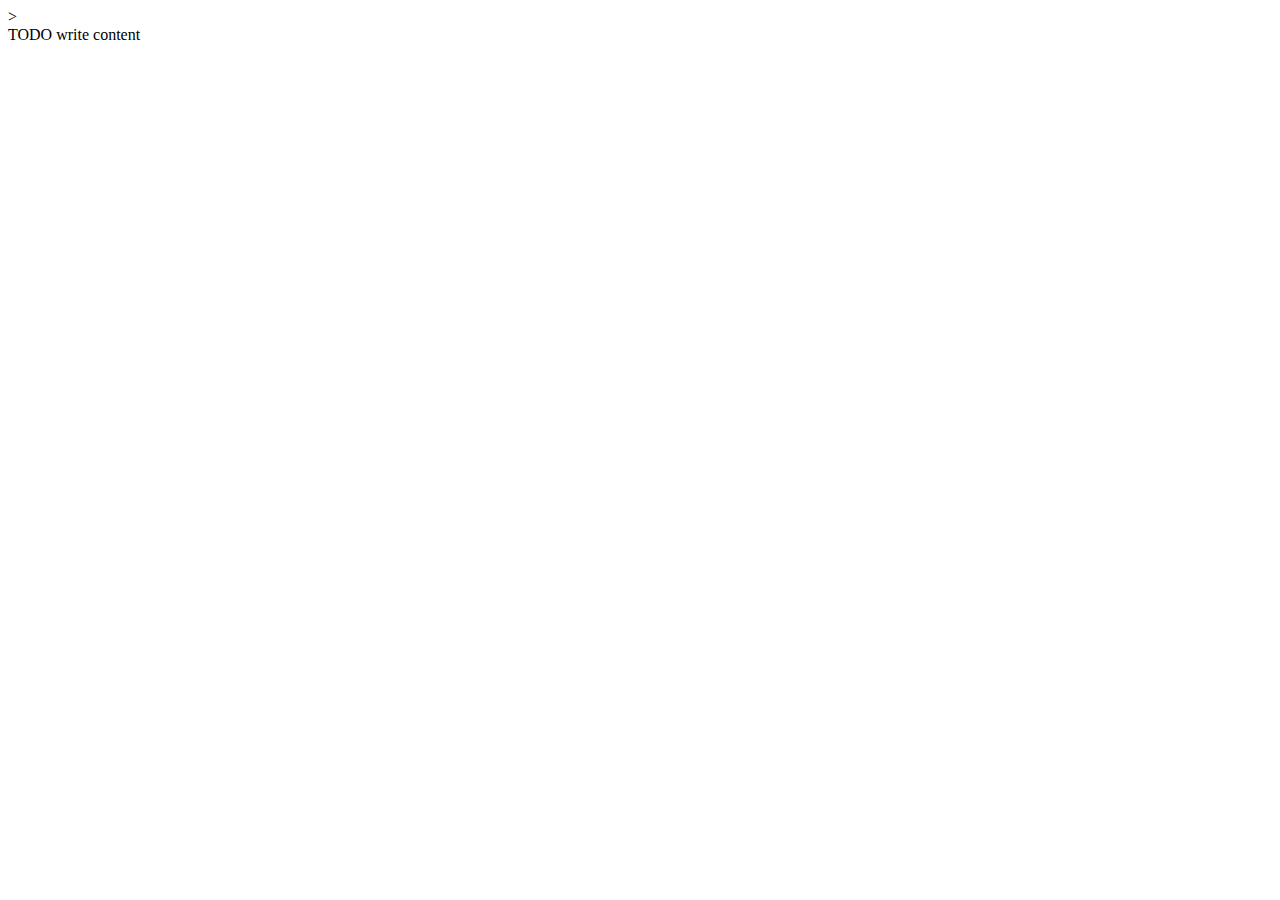
==== Atividades/Atividade04/web/index.html @ 9058e748 "Atividade04" ====
<!DOCTYPE html>
>
<html>
    <head>
        <title>TODO supply a title</title>
        <meta charset="UTF-8">
        <meta name="viewport" content="width=device-width, initial-scale=1.0">
    </head>
    <body>
        <div>TODO write content</div>
    </body>
</html>
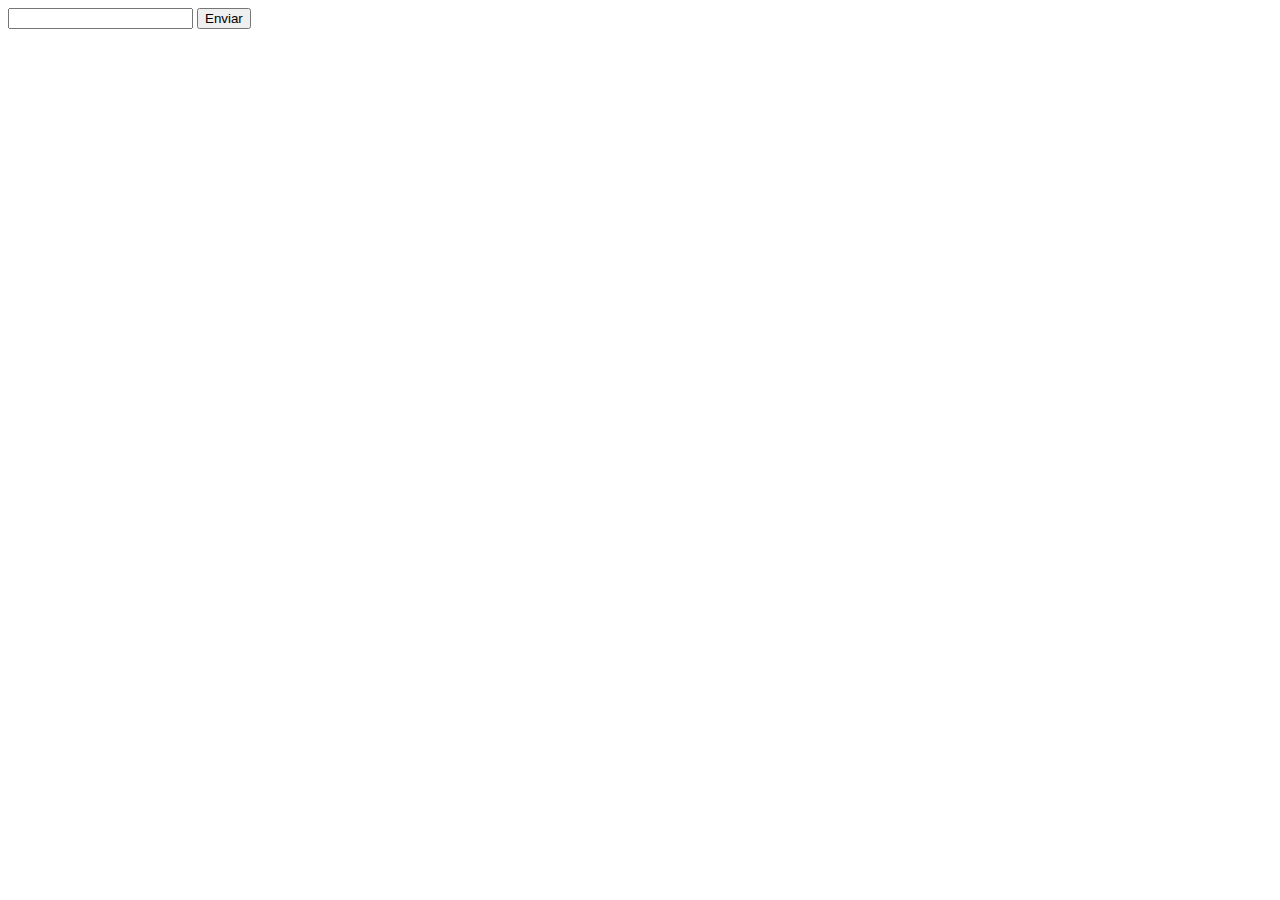
==== commit a0db0ace: "Criando Atividade04" ====
--- a/Atividades/Atividade04/web/index.html
+++ b/Atividades/Atividade04/web/index.html
@@ -1,5 +1,5 @@
 <!DOCTYPE html>
->
+
 <html>
     <head>
         <title>TODO supply a title</title>
@@ -7,6 +7,10 @@
         <meta name="viewport" content="width=device-width, initial-scale=1.0">
     </head>
     <body>
-        <div>TODO write content</div>
+        
+        <form action="OlaMundoServlet" method="post">
+            <input type="text" name="nome" size="20"/>
+            <button type="submit">Enviar</button>
+        </form>
     </body>
 </html>
